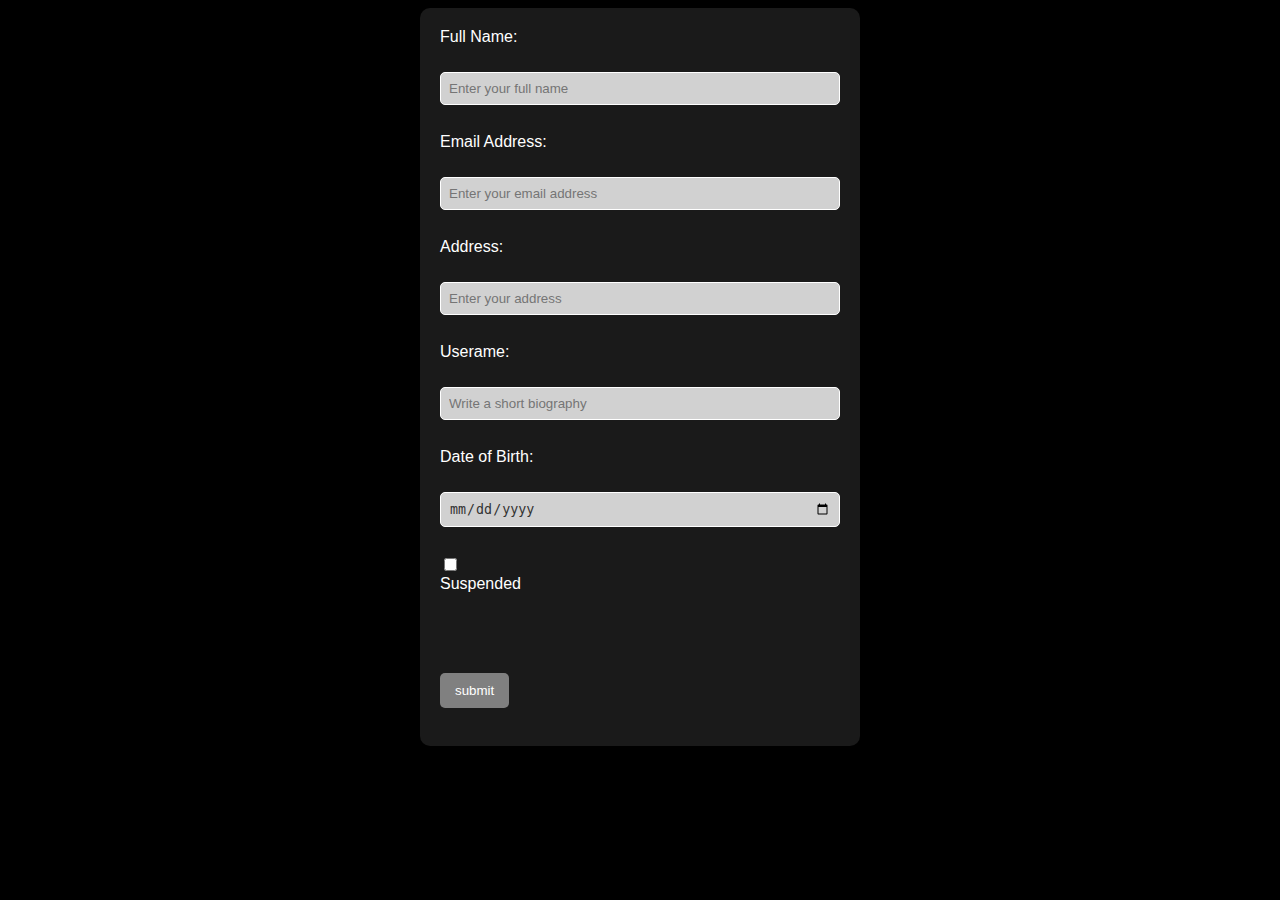
==== index.html @ ea20b354 "Add files via upload" ====
<!DOCTYPE html>
<html lang="en">
<head>
    <meta charset="UTF-8">
    <meta name="viewport" content="width=device-width, initial-scale=1.0">
    <title>Document</title>
    <link rel="stylesheet" href="style.css">
</head>
<body>
    <form action="" method="POST">
        <label for="AuthorFullName">Full Name:</label><br>
        <input type="text" name="AuthorFullName" id="AuthorFullName" placeholder="Enter your full name" maxlength="100" required /><br><br>

        <label for="AuthorEmail">Email Address:</label><br>
        <input type="email" name="AuthorEmail" id="AuthorEmail" placeholder="Enter your email address" maxlength="60" /><br><br>

        <label for="AuthorAddress">Address:</label><br>
        <input type="text" name="AuthorAddress" id="AuthorAddress" placeholder="Enter your address" maxlength="13" /><br><br>

        <label for="AuthorBiography">Userame:</label><br>
        <input type="text" name="AuthorBiography" id="AuthorBiography" placeholder="Write a short biography"  /><br><br>

        <label for="dob">Date of Birth:</label><br>
        <input type="date" name="dob" id="dob" /><br><br>

        <input type="checkbox" name="AuthorSuspended" id="AuthorSuspended" value="No" value="Yes"/> <label for="AuthorSuspended">Suspended</label>
        <br><br>

        <br><br>
    
       <input type="submit" name="submit" value="submit" />
        <br><br>
    </form>
</body>
</html>
---- style.css ----
body {
    background-color: black;
    color: white;
    font-family: Arial, sans-serif;
}

form {
    max-width: 400px;
    margin: 0 auto;
    padding: 20px;
    border-radius: 10px;
    background-color: rgba(255, 255, 255, 0.1);
}

label {
    display: block;
    margin-bottom: 8px;
}

input[type="text"],
input[type="email"],
input[type="date"] {
    width: 100%;
    padding: 8px;
    margin-bottom: 10px;
    box-sizing: border-box;
    border: 1px solid #fff;
    border-radius: 5px;
    background-color: rgba(255, 255, 255, 0.8);
    color: #333;
}

input[type="checkbox"] {
    margin-right: 5px;
}

input[type="submit"] {
    background-color: #808080;
    color: #fff;
    padding: 10px 15px;
    border: none;
    border-radius: 5px;
    cursor: pointer;
    transition: background-color 0.3s;
}

input[type="submit"]:hover {
    background-color: #800080;
}
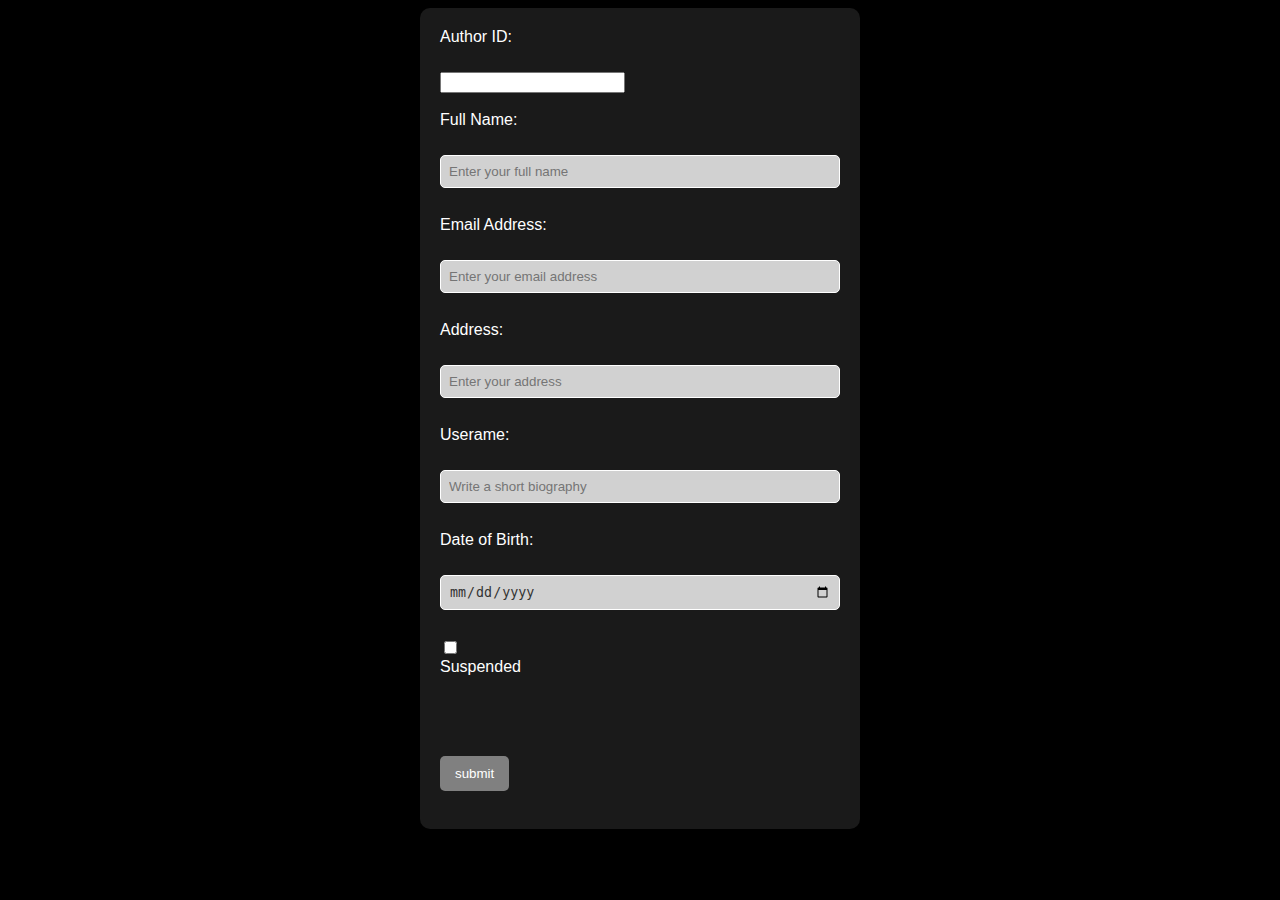
==== commit bff33c53: "index.html" ====
--- a/index.html
+++ b/index.html
@@ -8,6 +8,9 @@
 </head>
 <body>
     <form action="" method="POST">
+       <label for="AuthorId">Author ID:</label><br>
+        <input type="number" name="AuthorId" id="AuthorId"  maxlength="100" required /><br><br>
+        
         <label for="AuthorFullName">Full Name:</label><br>
         <input type="text" name="AuthorFullName" id="AuthorFullName" placeholder="Enter your full name" maxlength="100" required /><br><br>
 
@@ -32,4 +35,4 @@
         <br><br>
     </form>
 </body>
-</html>+</html>
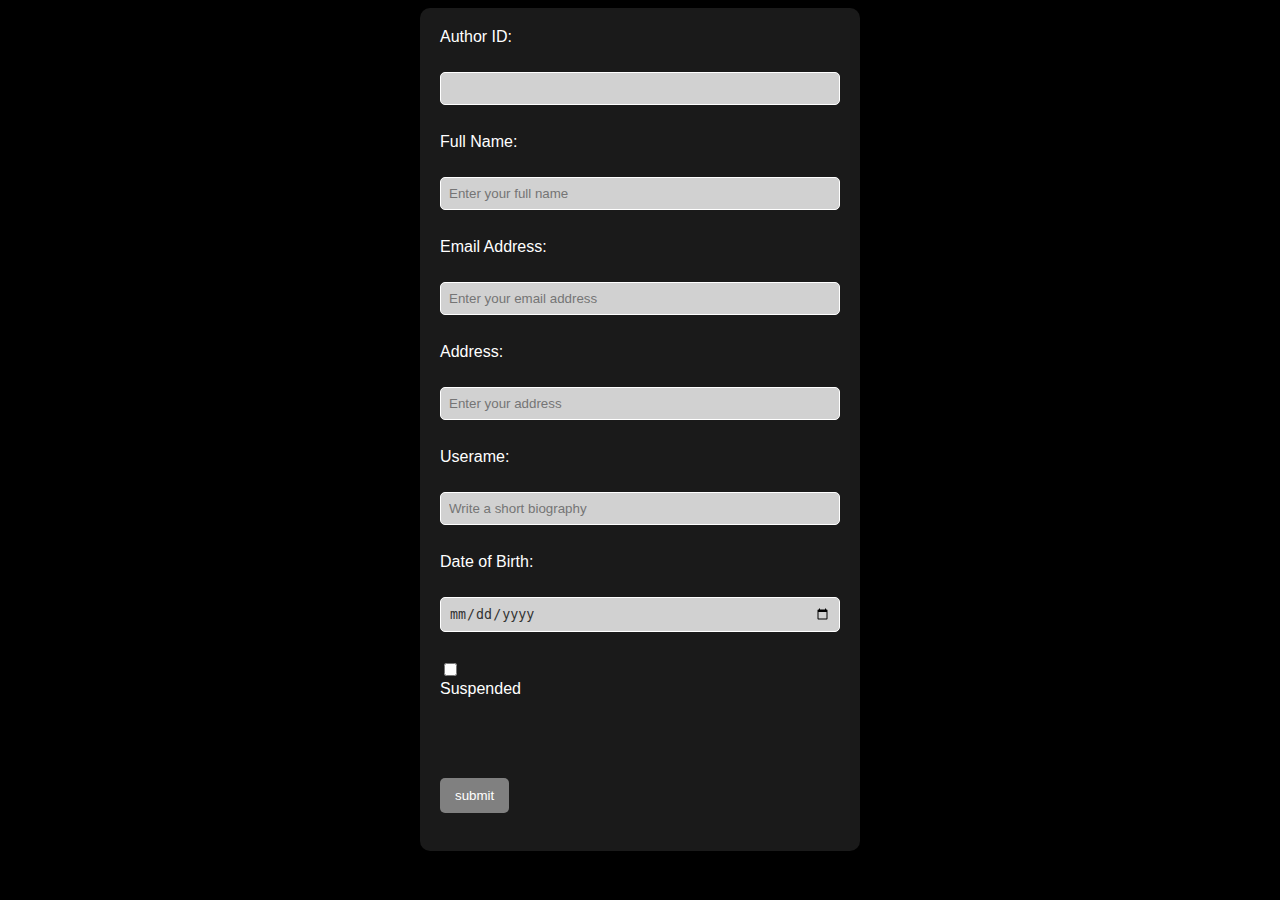
==== commit c38c6d00: "index.html" ====
--- a/index.html
+++ b/index.html
@@ -23,8 +23,8 @@
         <label for="AuthorBiography">Userame:</label><br>
         <input type="text" name="AuthorBiography" id="AuthorBiography" placeholder="Write a short biography"  /><br><br>
 
-        <label for="dob">Date of Birth:</label><br>
-        <input type="date" name="dob" id="dob" /><br><br>
+        <label for="AuthorDateOfBirth">Date of Birth:</label><br>
+        <input type="date" name="AuthorDateOfBirth" id="AuthorDateOfBirth" /><br><br>
 
         <input type="checkbox" name="AuthorSuspended" id="AuthorSuspended" value="No" value="Yes"/> <label for="AuthorSuspended">Suspended</label>
         <br><br>
--- a/style.css
+++ b/style.css
@@ -19,6 +19,7 @@
 
 input[type="text"],
 input[type="email"],
+input[type="number"],
 input[type="date"] {
     width: 100%;
     padding: 8px;
